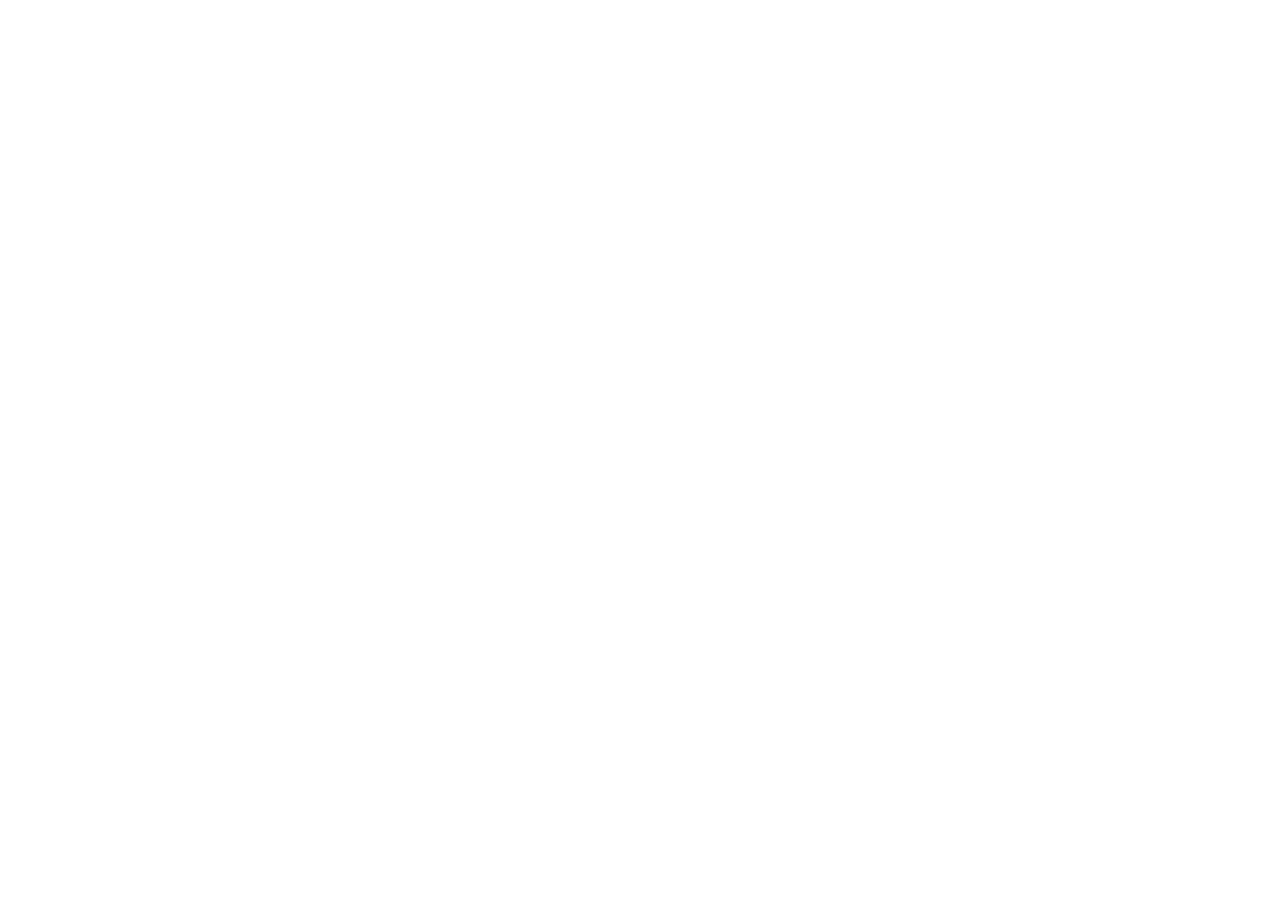
==== index.html @ 4570233c "Primeiro commit" ====
<!DOCTYPE html>
<html lang="en">

<head>
    <meta charset="UTF-8">
    <meta name="viewport" content="width=device-width, initial-scale=1.0">
    <title>Notícias Cidade</title>

    <link rel="stylesheet" type="text/css" href="css/style.css">
</head>

<body>
   
</body>

</html>
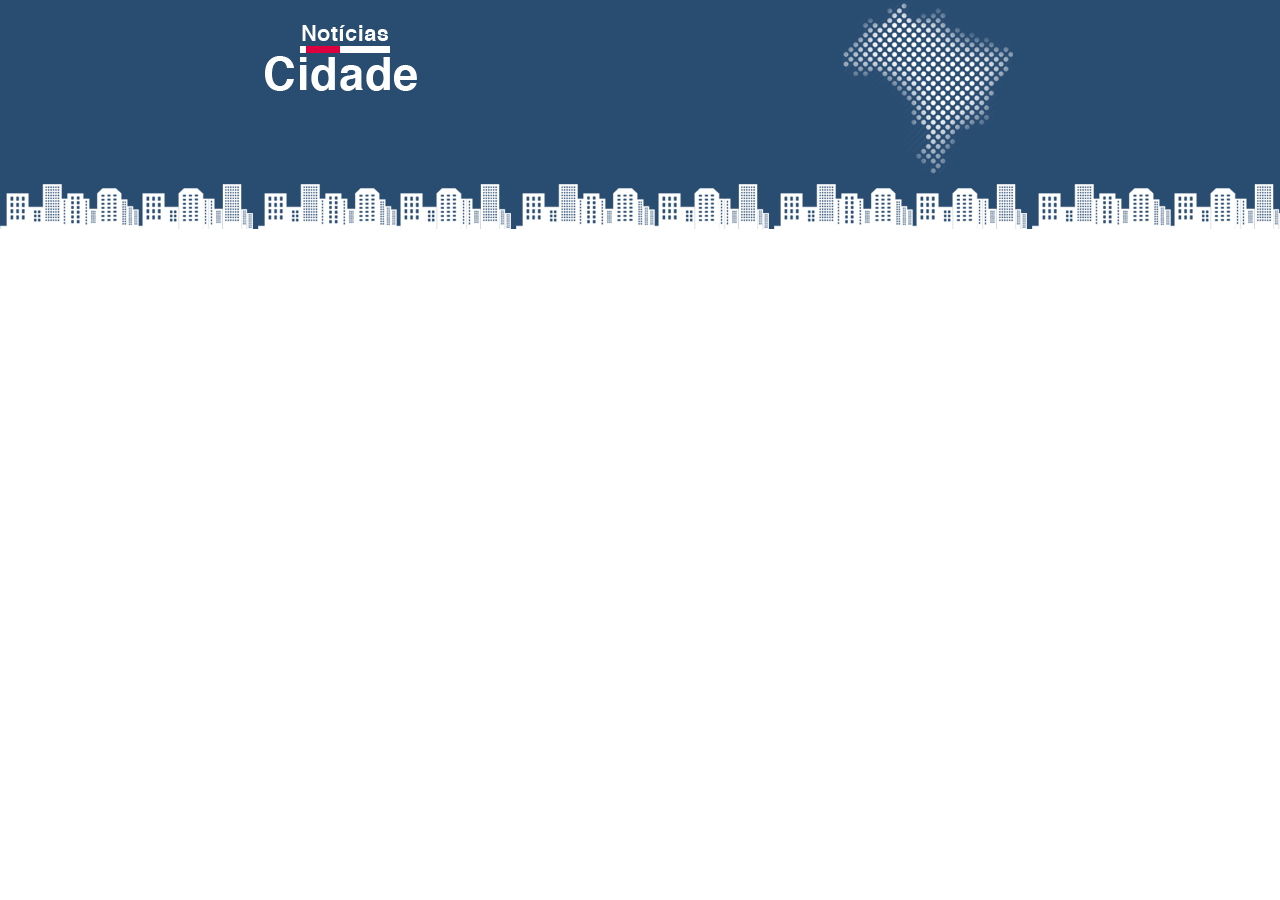
==== commit f9520b33: "Imagens no topo" ====
--- a/index.html
+++ b/index.html
@@ -11,6 +11,12 @@
 
 <body>
    
+    <div id="container">
+        <div id="topo">
+            <h1 class="logo">Notícias Cidade</h1>
+        </div>
+    </div>
+
 </body>
 
 </html>--- a/css/style.css
+++ b/css/style.css
@@ -0,0 +1,27 @@
+* {
+    margin: 0;
+    padding: 0;
+}
+
+body {
+    font-family: 'Trebuchet MS', 'Helvetica', sans-serif;
+    background: #fff url(../img/fundo.png) repeat-x;
+}
+
+#container {
+    width: 750px;
+    margin: 0 auto;
+}
+
+#topo {
+    height: 150px;
+    background: url(../img/detalhe-topo.png) no-repeat right top;
+    padding-top: 25px;
+}
+
+.logo {
+    width: 152px;
+    height: 66px;
+    background: url(../img/logo.png) no-repeat center;
+    text-indent: -3000px;
+}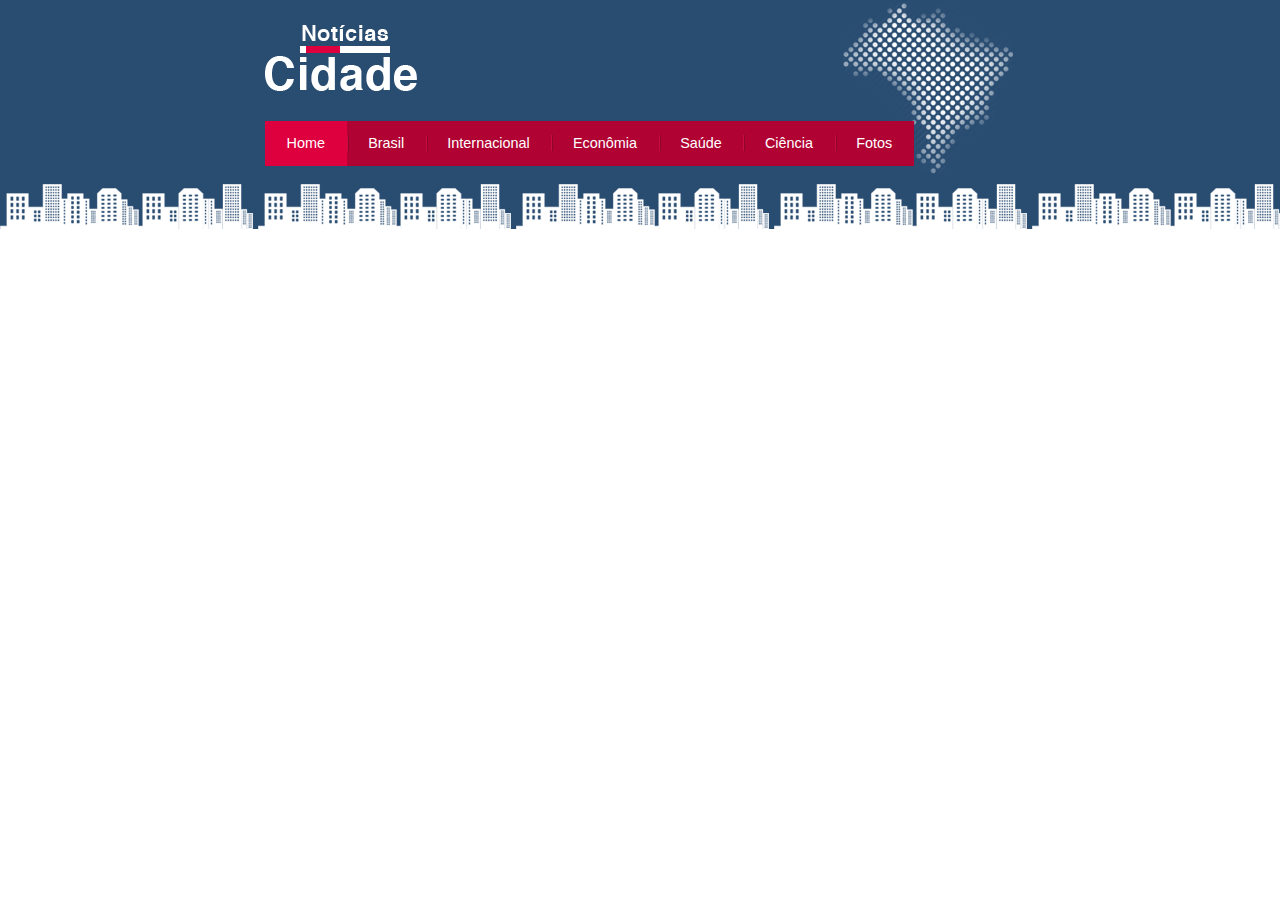
==== commit 9f4ea99b: "Menu horizontal" ====
--- a/index.html
+++ b/index.html
@@ -4,16 +4,40 @@
 <head>
     <meta charset="UTF-8">
     <meta name="viewport" content="width=device-width, initial-scale=1.0">
-    <title>Notícias Cidade</title>
+    <title>Notícias Cidade - Seu site de notícias</title>
 
     <link rel="stylesheet" type="text/css" href="css/style.css">
 </head>
 
-<body>
-   
+<body class="home">
+
     <div id="container">
         <div id="topo">
             <h1 class="logo">Notícias Cidade</h1>
+
+            <ul id="navegacao">
+                <li class="primeiro">
+                    <a id="home" href="index.html">Home</a>
+                </li>
+                <li>
+                    <a id="brasil" href="brasil.html">Brasil</a>
+                </li>
+                <li>
+                    <a id="internacional" href="internacional.html">Internacional</a>
+                </li>
+                <li>
+                    <a id="economia" href="economia.html">Econômia</a>
+                </li>
+                <li>
+                    <a id="saude" href="saude.html">Saúde</a>
+                </li>
+                <li>
+                    <a id="ciencia" href="ciencia.html">Ciência</a>
+                </li>
+                <li>
+                    <a id="fotos" href="fotos.html">Fotos</a>
+                </li>
+            </ul>
         </div>
     </div>
 
--- a/css/style.css
+++ b/css/style.css
@@ -24,4 +24,50 @@
     height: 66px;
     background: url(../img/logo.png) no-repeat center;
     text-indent: -3000px;
+}
+
+ul {
+    margin: 0;
+    padding: 0;
+    list-style: none;
+}
+
+#topo ul {
+    margin-top: 30px;
+    background: #b10333;
+    float: left;
+}
+
+#topo ul li {
+    float: left;
+}
+
+#topo ul li a {
+    font-size: 0.9em;
+    display: block;
+    padding: 0.5em 1.5em;
+    line-height: 2.1em;
+    text-decoration: none;
+    color: #fff;
+    background: url(../img/divisor.png) no-repeat left center;
+}
+
+#topo ul .primeiro a {
+    background: none;
+}
+
+#topo ul li a:hover {
+    color: #69001d;
+}
+
+body.home #navegacao a#home,
+body.brasil #navegacao a#brasil,
+body.internacional #navegacao a#internacional,
+body.economia #navegacao a#economia,
+body.saude #navegacao a#saude,
+body.ciencia #navegacao a#ciencia,
+body.fotos #navegacao a#fotos {
+    color: #fff;
+    background: #de003e;
+    cursor: default;
 }